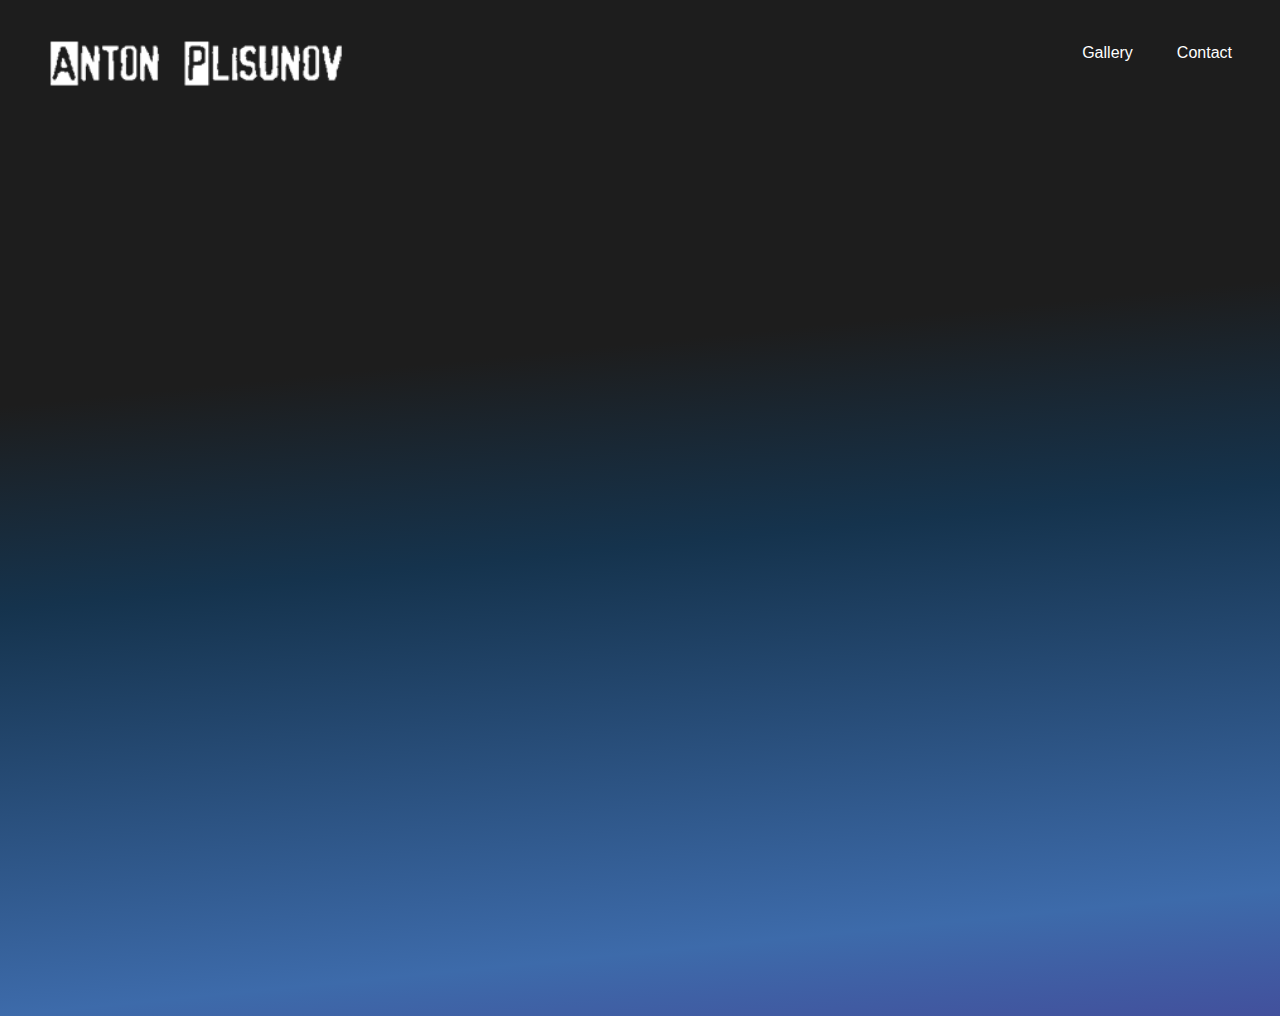
==== Contact.html @ 7365470e "logoUp" ====
<!DOCTYPE html>
<html lang="en">
  <head>
    <meta charset="UTF-8" />
    <meta name="viewport" content="width=device-width, initial-scale=1.0" />
    <title>Anton Plisunov Profile</title>
    <link rel="apple-touch-icon" sizes="180x180" href="/apple-touch-icon.png" />
    <link rel="icon" type="image/png" sizes="32x32" href="/favicon-32x32.png" />
    <link rel="icon" type="image/png" sizes="16x16" href="/favicon-16x16.png" />
    <link rel="manifest" href="/site.webmanifest" />
    <link
      href="https://cdn.jsdelivr.net/npm/bootstrap@5.3.0-alpha1/dist/css/bootstrap.min.css"
      rel="stylesheet"
      integrity="sha384-GLhlTQ8iRABdZLl6O3oVMWSktQOp6b7In1Zl3/Jr59b6EGGoI1aFkw7cmDA6j6gD"
      crossorigin="anonymous"
    />
    <link rel="stylesheet" href="styles/Style.css" />
  </head>
  <body>
    <nav>
      <ul>
        <a href="./">
          <img class="Push" src="logo.png" alt="logo" width="300" />
        </a>
        <div style="margin: 20px">
          <li><a href="./Gallery">Gallery</a></li>
          <li><a href="./Contact">Contact</a></li>
        </div>
      </ul>
    </nav>
    <header>
      <div class="container text-center" style="margin-top: 80px">
        <div class="imgline">
          <a href="https://www.facebook.com/anthony.plisunov"
            ><img
              class="Push"
              src="images/QRtiger.png"
              alt="facebook"
              width="250"
          /></a>
          <a href="https://www.instagram.com/antonyplisunov/"
            ><img
              class="Push"
              src="images/antonyplisunov_qr.png"
              alt="Instagram"
              width="200"
          /></a>
          <a class="mar" href=""
            ><img
              class="Push"
              src="images/Telegram.png"
              alt="Telegram"
              width="200"
          /></a>
          <a class="mar" href=""
            ><img class="Push" src="images/WU.png" alt="WhatsApp" width="200"
          /></a>
        </div>
        <h1 style="margin-top: 30px">My social network</h1>
      </div>
    </header>
  </body>
</html>
---- styles/Style.css ----
@import "Skills.css";
@import "Gallery.css";
@import "Contacts.css";

/*background*/
body {
  height: 1000px;
  background: linear-gradient(
    to top left,
    #1d1d1d 10%,
    #4d167e,
    #1a509bd8,
    #15334d 70%,
    #1d1d1d 80%
  );
  animation: gradient 9s infinite;
  background-size: 800%;
}

@keyframes gradient {
  0% {
    background-position: 80% 0%;
  }
  50% {
    background-position: 20% 100%;
  }
  100% {
    background-position: 80% 0%;
  }
}

/*NAVIGATION*/
nav {
  overflow: hidden;
  height: 120px;
}
nav ul {
  text-align: right;
  display: flex;
  flex-wrap: wrap;
  justify-content: space-between;
}
nav ul li {
  list-style-type: none;
  display: inline-block;
  padding: 0px 20px;
}
nav ul li a {
  color: white;
  text-decoration: none;
  font-family: "Trebuchet MS", "Lucida Sans Unicode", "Lucida Grande",
    "Lucida Sans", Arial, sans-serif;
  font-weight: lighter;
}
nav ul li a:hover {
  color: orange;
}
/*TEXT*/
h1 {
  color: #ffffff;
  margin-top: 10px;
  text-shadow: 4px 0px #00000024;
}
p {
  font-family: "Franklin Gothic Medium", "Arial Narrow", Arial, sans-serif;
  color: #ffffff;
  margin-top: 10px;
  margin-bottom: 20px;
}
h2 {
  font-family: "Franklin Gothic Medium", "Arial Narrow", Arial, sans-serif;
  color: #ffffff;
  size: 10px;
  margin-top: 200px;
  margin-bottom: 20px;
  text-align: center;
}
th {
  color: #ffffff;
  margin-top: 10px;
  text-shadow: 4px 0px #00000024;
}
td {
  font-family: "Franklin Gothic Medium", "Arial Narrow", Arial, sans-serif;
  color: #ffffff;
  margin-top: 10px;
  margin-bottom: 20px;
}
table {
  padding: 50px;
}
tr:hover {
  background-color: #b600b310;
}

/*Change mainpage to more info*/
.action {
  display: none;
}
.action.active {
  display: block;
}
/* Push item */
.Push {
  transition-duration: 1s;
  transition-property: all;
}
.Push:hover {
  transform: scale(1.1);
}
/*photo*/
.imgline {
  padding: 30px;
}
/* Lamp */
.position1 {
  content: "LampOFF.png";
  display: block;
  position: fixed;
  right: 20px;
  top: 100px;
  left: 760px;
  height: 900px;
  width: 780px;
  background: rgba(255, 255, 255, 0);
  border-radius: 0px;
}

/*Invisible.Change to next list*/

header {
  opacity: 0;
  animation: ani 2.5s forwards;
}

@keyframes ani {
  0% {
    opacity: 0;
  }
  100% {
    opacity: 1;
  }
}
/* footer */
footer {
  position: fixed;
  text-align: center;
  margin-bottom: 5px;
  left: 0px;
  bottom: 0px;
  height: 30px;
  width: 100%;
}
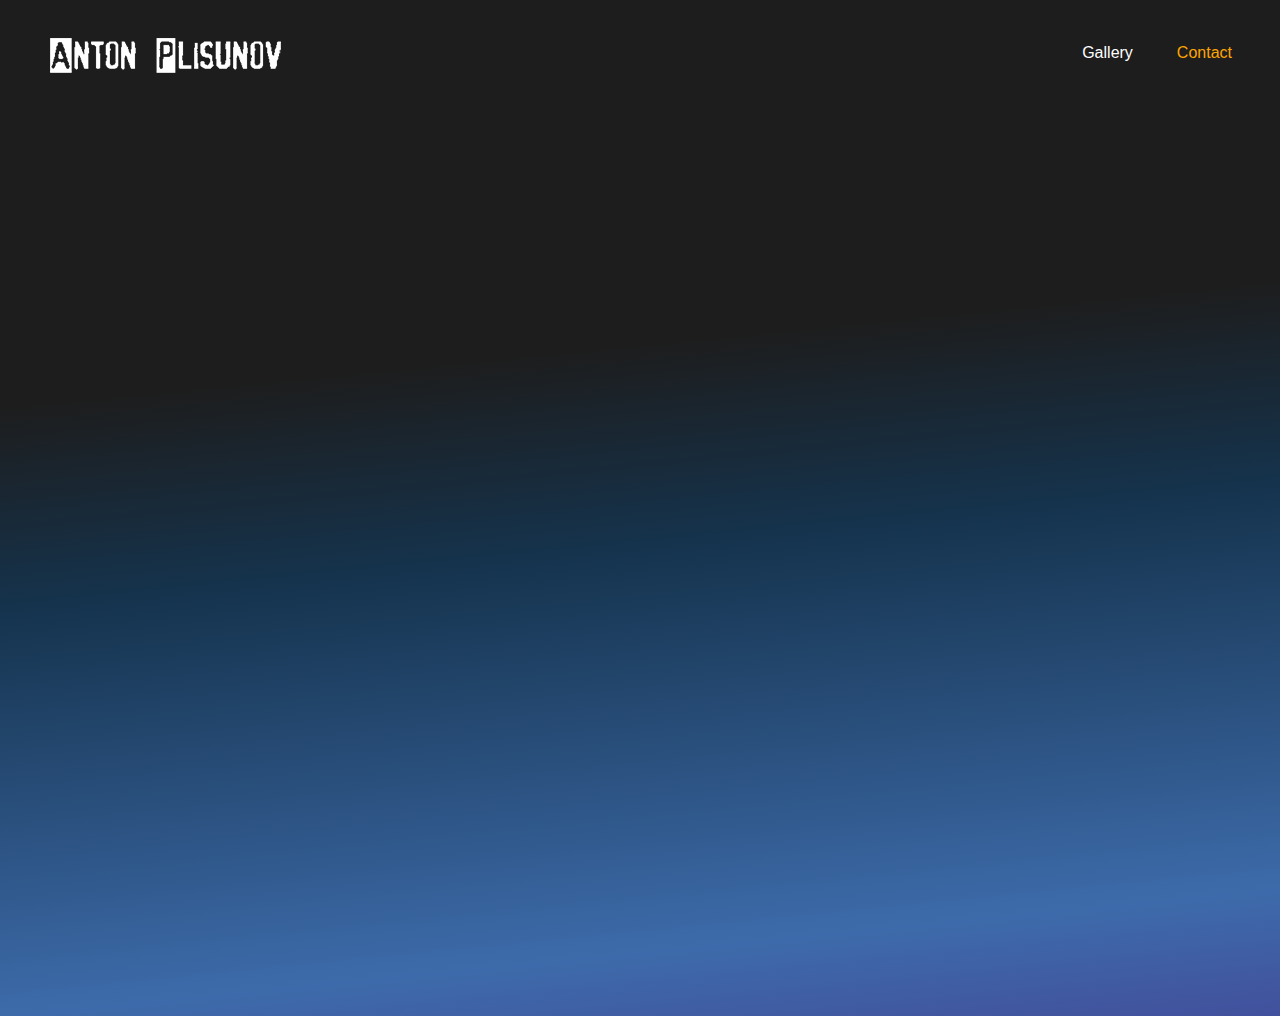
==== commit 95ec61fe: "hover, logo" ====
--- a/Contact.html
+++ b/Contact.html
@@ -4,10 +4,10 @@
     <meta charset="UTF-8" />
     <meta name="viewport" content="width=device-width, initial-scale=1.0" />
     <title>Anton Plisunov Profile</title>
-    <link rel="apple-touch-icon" sizes="180x180" href="/apple-touch-icon.png" />
-    <link rel="icon" type="image/png" sizes="32x32" href="/favicon-32x32.png" />
-    <link rel="icon" type="image/png" sizes="16x16" href="/favicon-16x16.png" />
-    <link rel="manifest" href="/site.webmanifest" />
+    <link rel="apple-touch-icon" sizes="180x180" href="apple-touch-icon.png" />
+    <link rel="icon" type="image/png" sizes="32x32" href="favicon-32x32.png" />
+    <link rel="icon" type="image/png" sizes="16x16" href="favicon-16x16.png" />
+    <link rel="manifest" href="site.webmanifest" />
     <link
       href="https://cdn.jsdelivr.net/npm/bootstrap@5.3.0-alpha1/dist/css/bootstrap.min.css"
       rel="stylesheet"
@@ -20,11 +20,11 @@
     <nav>
       <ul>
         <a href="./">
-          <img class="Push" src="logo.png" alt="logo" width="300" />
+          <img class="Push" src="logo.png" alt="logo" />
         </a>
         <div style="margin: 20px">
           <li><a href="./Gallery">Gallery</a></li>
-          <li><a href="./Contact">Contact</a></li>
+          <li><a class="active" href="./Contact">Contact</a></li>
         </div>
       </ul>
     </nav>
--- a/styles/Style.css
+++ b/styles/Style.css
@@ -53,6 +53,10 @@
   font-weight: lighter;
 }
 nav ul li a:hover {
+  color: orange;
+}
+
+nav ul li a.active {
   color: orange;
 }
 /*TEXT*/
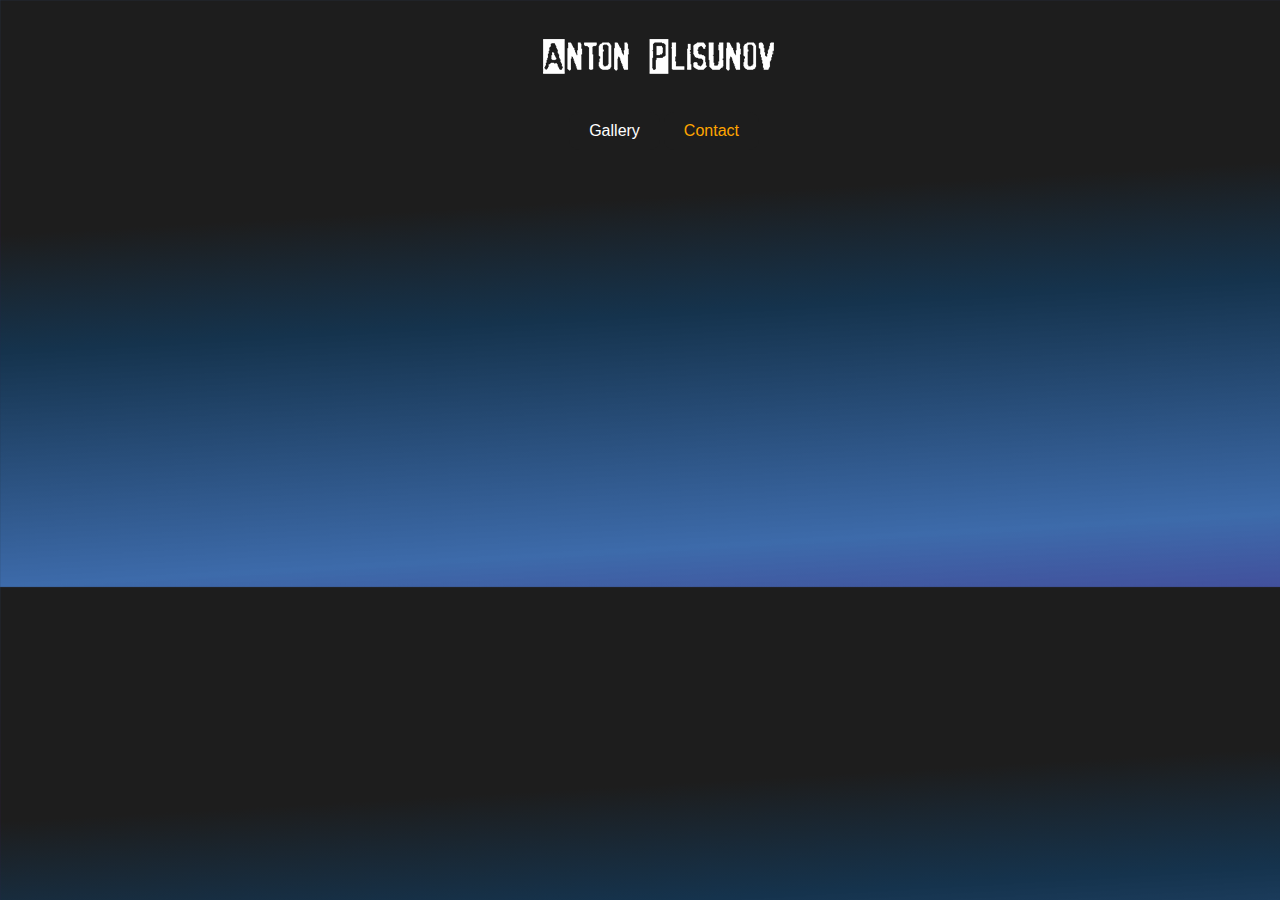
==== commit 17d5c333: "pr" ====
--- a/Contact.html
+++ b/Contact.html
@@ -36,7 +36,7 @@
               class="Push"
               src="images/QRtiger.png"
               alt="facebook"
-              width="250"
+              width="235"
           /></a>
           <a href="https://www.instagram.com/antonyplisunov/"
             ><img
--- a/styles/Style.css
+++ b/styles/Style.css
@@ -4,7 +4,7 @@
 
 /*background*/
 body {
-  height: 1000px;
+  height: 100%;
   background: linear-gradient(
     to top left,
     #1d1d1d 10%,
@@ -13,7 +13,7 @@
     #15334d 70%,
     #1d1d1d 80%
   );
-  animation: gradient 9s infinite;
+  animation: gradient 20s infinite;
   background-size: 800%;
 }
 
@@ -29,21 +29,49 @@
   }
 }
 
+@media screen and (max-width: 1000px) {
+  body {
+    height: 400vh;
+
+    background: linear-gradient(to top left, #000000, #4487e7, #000000);
+    animation: gradient 8s infinite;
+    background-size: 100%;
+  }
+
+  @keyframes gradient {
+    0% {
+      background-position: 80% 0%;
+    }
+    50% {
+      background-position: 20% 100%;
+    }
+    100% {
+      background-position: 80% 0%;
+    }
+  }
+}
+
 /*NAVIGATION*/
 nav {
   overflow: hidden;
-  height: 120px;
+  height: 140px;
+  display: flex;
+  flex-direction: row;
+  justify-content: space-around;
+  margin-top: 20px;
 }
 nav ul {
+  margin-top: 5px;
   text-align: right;
-  display: flex;
   flex-wrap: wrap;
   justify-content: space-between;
 }
 nav ul li {
   list-style-type: none;
   display: inline-block;
-  padding: 0px 20px;
+  padding: 10px 20px;
+  border-radius: 10px;
+  background-color: #1d1d1d11;
 }
 nav ul li a {
   color: white;
@@ -59,6 +87,21 @@
 nav ul li a.active {
   color: orange;
 }
+.gl {
+  display: flex;
+  justify-content: space-between;
+  align-items: center;
+  width: 100%;
+}
+
+@media screen and (max-width: 1000px) {
+  nav {
+    flex-direction: column;
+    justify-content: center;
+    align-items: center;
+  }
+}
+
 /*TEXT*/
 h1 {
   color: #ffffff;
@@ -91,10 +134,18 @@
   margin-bottom: 20px;
 }
 table {
+  display: flexbox;
   padding: 50px;
+  justify-content: center;
+  align-items: center;
+  width: 100%;
 }
 tr:hover {
   background-color: #b600b310;
+  border-bottom: 2px solid white;
+}
+.oneT {
+  width: 100%;
 }
 
 /*Change mainpage to more info*/
@@ -114,8 +165,25 @@
 }
 /*photo*/
 .imgline {
-  padding: 30px;
-}
+  padding: 10px;
+  display: flex;
+  justify-content: center;
+  align-items: center;
+  flex-direction: row;
+}
+.bor {
+  border-radius: 20px;
+}
+
+@media screen and (max-width: 1000px) {
+  .imgline {
+    flex-direction: column;
+  }
+  .imgline img {
+    width: 100%;
+  }
+}
+
 /* Lamp */
 .position1 {
   content: "LampOFF.png";
@@ -147,11 +215,10 @@
 }
 /* footer */
 footer {
-  position: fixed;
-  text-align: center;
-  margin-bottom: 5px;
-  left: 0px;
-  bottom: 0px;
-  height: 30px;
-  width: 100%;
-}
+  height: 100px;
+  width: 100%;
+}
+
+iframe {
+  border-radius: 20px;
+}
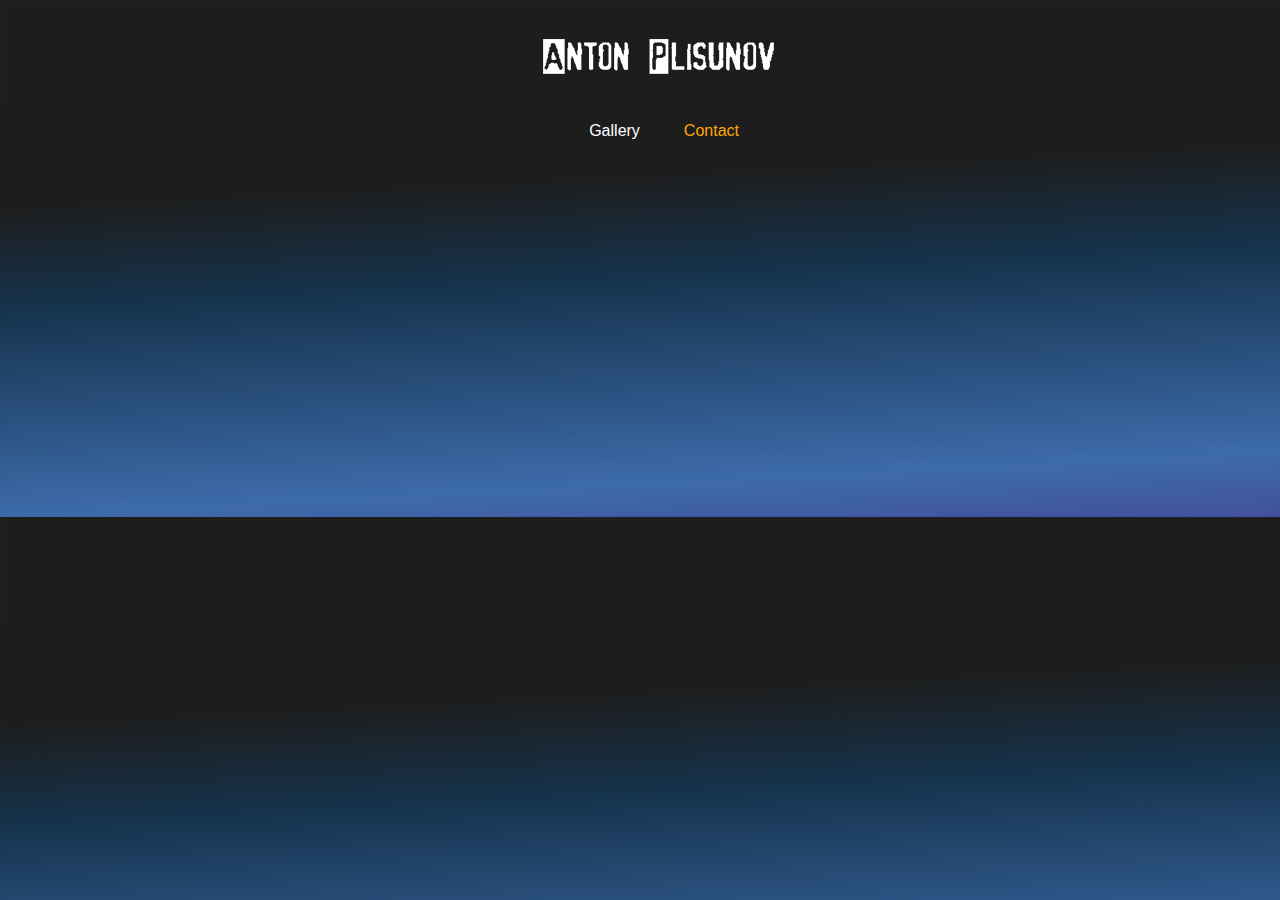
==== commit d3b9af57: "s" ====
--- a/Contact.html
+++ b/Contact.html
@@ -29,8 +29,8 @@
       </ul>
     </nav>
     <header>
-      <div class="container text-center" style="margin-top: 80px">
-        <div class="imgline">
+      <div class="container text-center" style="margin-top: 10px">
+        <div class="imglineA">
           <a href="https://www.facebook.com/anthony.plisunov"
             ><img
               class="Push"
@@ -43,17 +43,17 @@
               class="Push"
               src="images/antonyplisunov_qr.png"
               alt="Instagram"
-              width="200"
+              width="190"
           /></a>
           <a class="mar" href=""
             ><img
               class="Push"
               src="images/Telegram.png"
               alt="Telegram"
-              width="200"
+              width="190"
           /></a>
           <a class="mar" href=""
-            ><img class="Push" src="images/WU.png" alt="WhatsApp" width="200"
+            ><img class="Push" src="images/WU.png" alt="WhatsApp" width="190"
           /></a>
         </div>
         <h1 style="margin-top: 30px">My social network</h1>
--- a/styles/Style.css
+++ b/styles/Style.css
@@ -3,8 +3,9 @@
 @import "Contacts.css";
 
 /*background*/
+
 body {
-  height: 100%;
+  background-size: cover;
   background: linear-gradient(
     to top left,
     #1d1d1d 10%,
@@ -31,11 +32,9 @@
 
 @media screen and (max-width: 1000px) {
   body {
-    height: 400vh;
-
     background: linear-gradient(to top left, #000000, #4487e7, #000000);
     animation: gradient 8s infinite;
-    background-size: 100%;
+    background-size: cover;
   }
 
   @keyframes gradient {
@@ -171,8 +170,46 @@
   align-items: center;
   flex-direction: row;
 }
+.imglineA {
+  padding: 10px;
+  display: flex;
+  justify-content: center;
+  align-items: center;
+  flex-direction: row;
+}
 .bor {
   border-radius: 20px;
+}
+@media screen and (max-width: 450px) {
+  /* Медиа-запрос для мобильной версии */
+  .imglineA {
+    width: 100%;
+    flex-flow: inherit;
+  }
+}
+@media screen and (max-width: 768px) {
+  /* Медиа-запрос для мобильной версии */
+  .imglineA {
+    width: 100%;
+    flex-flow: wrap-reverse;
+  }
+  .imlineA img {
+    width: 20px;
+  }
+
+  .imgline {
+    position: relative; /* Устанавливаем родителю относительное позиционирование */
+    height: 300px; /* Устанавливаем высоту родителя на 100% */
+  }
+
+  .imgline img {
+    position: absolute; /* Устанавливаем дочерним фотографиям абсолютное позиционирование */
+    top: 0; /* Устанавливаем верхний край фотографии вверху родителя */
+    left: 0; /* Устанавливаем левый край фотографии влево от родителя */
+    width: 100%; /* Устанавливаем ширину фотографии на 100% родителя */
+    height: 300px; /* Устанавливаем высоту фотографии на 100% родителя */
+    opacity: 1; /* Устанавливаем начальную непрозрачность 0 (фотографии будут скрыты) */
+  }
 }
 
 @media screen and (max-width: 1000px) {
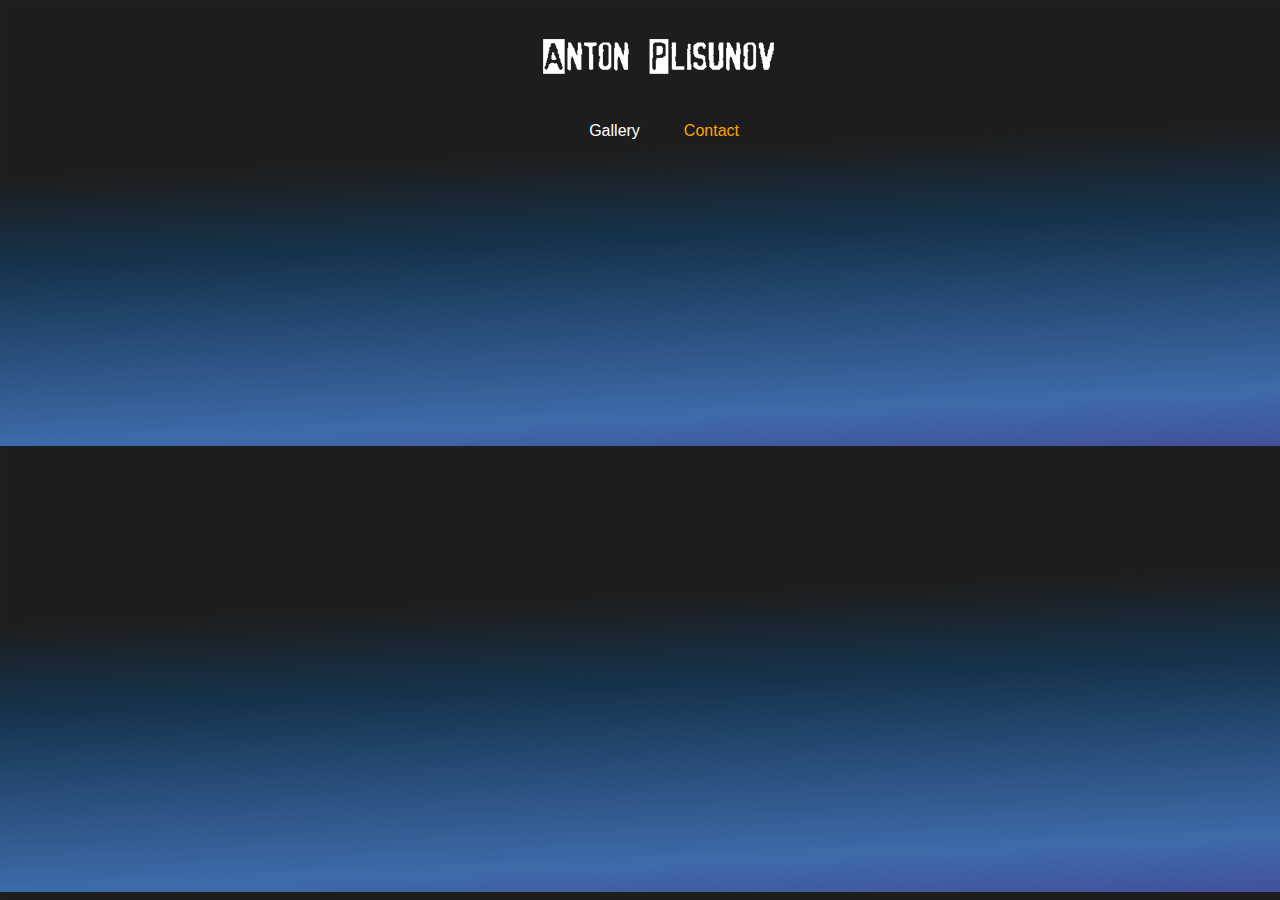
==== commit 26a32584: "dsf" ====
--- a/Contact.html
+++ b/Contact.html
@@ -36,25 +36,18 @@
               class="Push"
               src="images/QRtiger.png"
               alt="facebook"
-              width="235"
+              height="160px"
           /></a>
           <a href="https://www.instagram.com/antonyplisunov/"
             ><img
               class="Push"
               src="images/antonyplisunov_qr.png"
               alt="Instagram"
-              width="190"
           /></a>
-          <a class="mar" href=""
-            ><img
-              class="Push"
-              src="images/Telegram.png"
-              alt="Telegram"
-              width="190"
+          <a href=""
+            ><img class="Push" src="images/Telegram.png" alt="Telegram"
           /></a>
-          <a class="mar" href=""
-            ><img class="Push" src="images/WU.png" alt="WhatsApp" width="190"
-          /></a>
+          <a href=""><img class="Push" src="images/WU.png" alt="WhatsApp" /></a>
         </div>
         <h1 style="margin-top: 30px">My social network</h1>
       </div>
--- a/styles/Style.css
+++ b/styles/Style.css
@@ -173,18 +173,23 @@
 .imglineA {
   padding: 10px;
   display: flex;
+  max-width: 90%;
+  margin: 0 auto;
   justify-content: center;
   align-items: center;
   flex-direction: row;
+}
+.imglineA img {
+  width: 140px;
 }
 .bor {
   border-radius: 20px;
 }
-@media screen and (max-width: 450px) {
+@media screen and (max-width: 700px) {
   /* Медиа-запрос для мобильной версии */
   .imglineA {
     width: 100%;
-    flex-flow: inherit;
+    flex-flow: wrap;
   }
 }
 @media screen and (max-width: 768px) {
@@ -192,9 +197,6 @@
   .imglineA {
     width: 100%;
     flex-flow: wrap-reverse;
-  }
-  .imlineA img {
-    width: 20px;
   }
 
   .imgline {
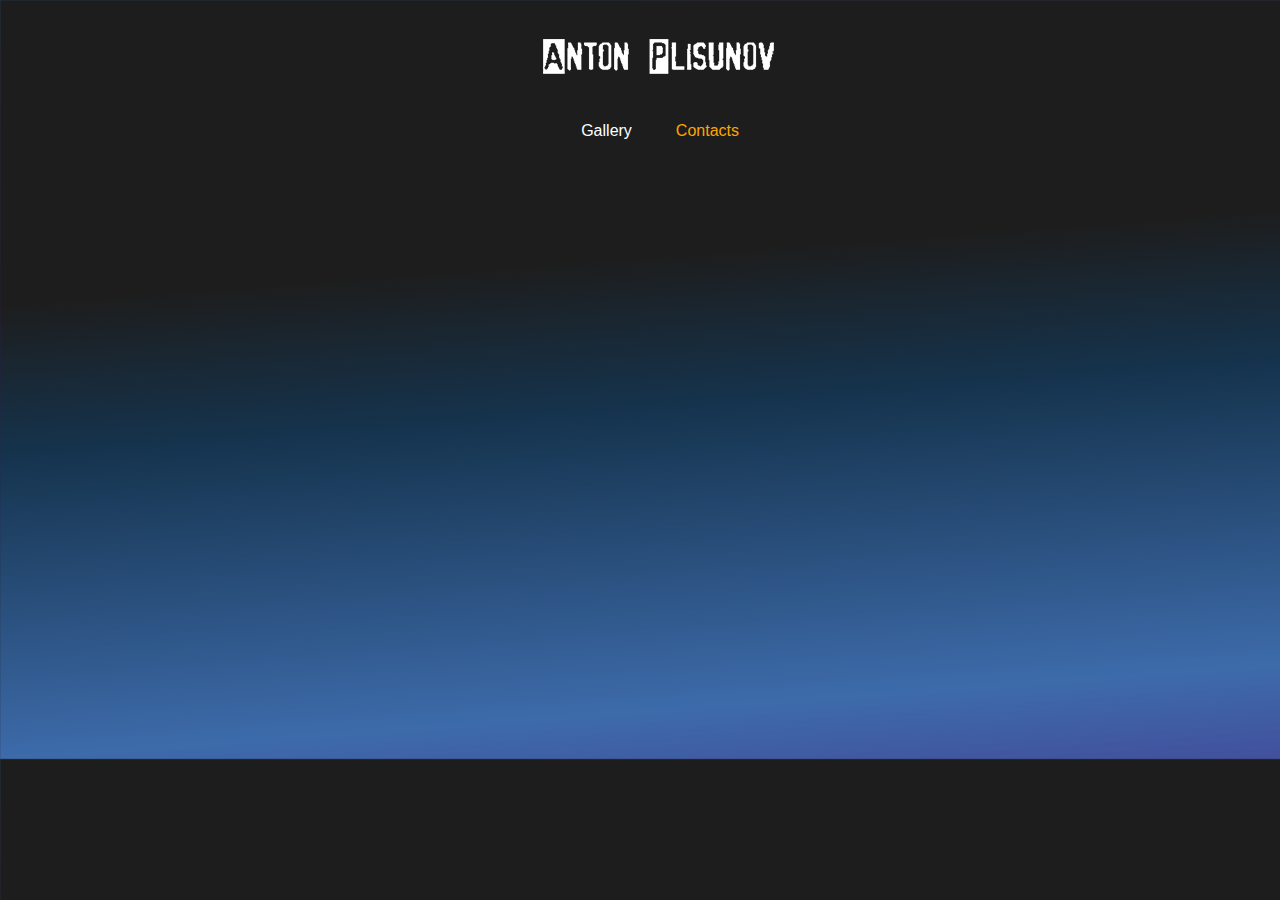
==== commit 203faeab: "sd" ====
--- a/Contact.html
+++ b/Contact.html
@@ -24,7 +24,7 @@
         </a>
         <div style="margin: 20px">
           <li><a href="./Gallery">Gallery</a></li>
-          <li><a class="active" href="./Contact">Contact</a></li>
+          <li><a class="active" href="./Contact">Contacts </a></li>
         </div>
       </ul>
     </nav>
@@ -49,7 +49,7 @@
           /></a>
           <a href=""><img class="Push" src="images/WU.png" alt="WhatsApp" /></a>
         </div>
-        <h1 style="margin-top: 30px">My social network</h1>
+        <h1 style="margin-top: 30px; height: 350px">My social networks</h1>
       </div>
     </header>
   </body>
